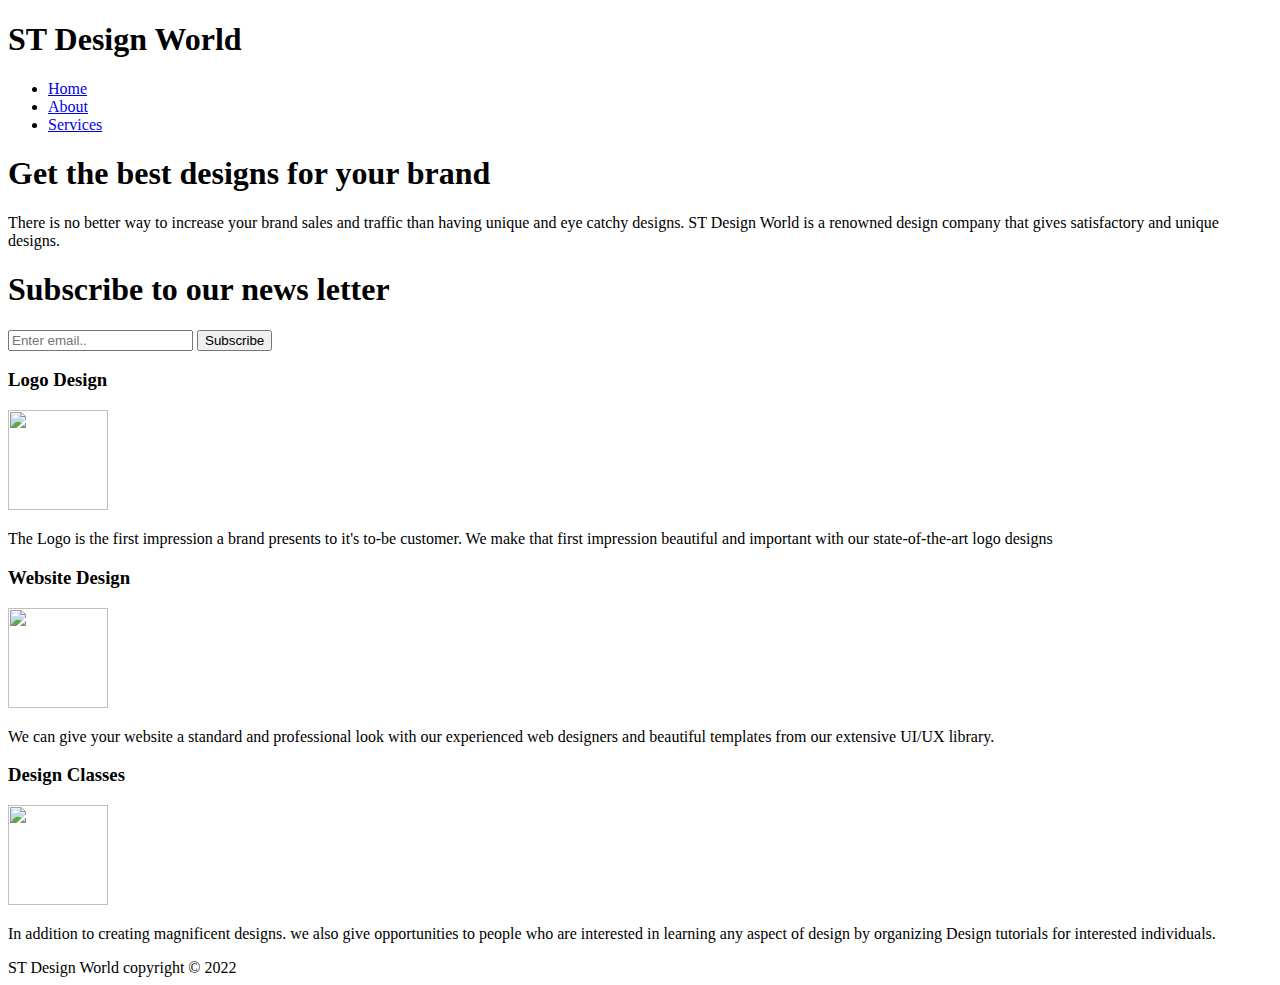
==== index.html @ ddb2e2e5 "Add files via upload" ====
<!DOCTYPE html>
<html lang="en">
<head>
				<meta charset="UTF-8">
				<meta name="viewpor"
				content="width=device-width, initial-scale=1.0">
				<title>ST Design Project</title>
				<link rel="stylesheet" href="./CSS/style.css">
</head>
<body>
				
				<header>
								<div class="container">
												<div id="branding">
																<h1><span class="highlight">ST</span> Design World</h1>
												</div>
												
												<nav>
																<ul>
																				<li class="current"><a href="index.html">Home</a></li>
																				<li><a href="about.html">About</a></li>
																				<li><a href="services.html">Services</a></li>
																</ul>
												</nav>
								</div>
				</header>
				
				<section id="showcase">
								<div class="container">
											<h1>Get the best designs for your brand</h1>	
											<p>There is no better way to increase your brand sales and traffic than having unique and eye catchy designs. ST Design World is a renowned design company that gives satisfactory and unique designs.</p>
								</div>
				</section>
				
				<section id="newsletter">
								<div class="container">
												<h1>Subscribe to our news letter</h1>
												<form>
																<input type="email" placeholder="Enter email.." required>
																<button type="submit" class="button_1">Subscribe</button>
												</form>
								</div>
				</section>
				
				<section id="boxes">
								<div class="container">
												<div class="box">
																<h3>Logo Design</h3>
																<img src="./img/logo.jpg" alt="" width="100px" height="100px">
																<p>The Logo is the first impression a brand presents to it's to-be customer. We make that first impression beautiful and important with our state-of-the-art logo designs</p>
												</div>
												
												 <div class="box">
												 				<h3>Website Design</h3>
												 				<img src="./img/web_design.jpg" alt="" width="100px" height="100px">
												 				<p>We can give your website a standard and professional look with our experienced web designers and beautiful templates from our extensive UI/UX library. </p>
												 </div>
												 
												 <div class="box">
												 				<h3>Design Classes</h3>
												 				<img src="./img/graphics_2.jpg" alt="" width="100px" height="100px">
												 				<p>In addition to creating magnificent designs. we also give opportunities to people who are interested in learning any aspect of design by organizing Design tutorials for interested individuals.</p>
												 </div>
												 
							 </div>
					</section>
					
					<footer>ST Design World copyright © 2022</footer>
</body>
</html>
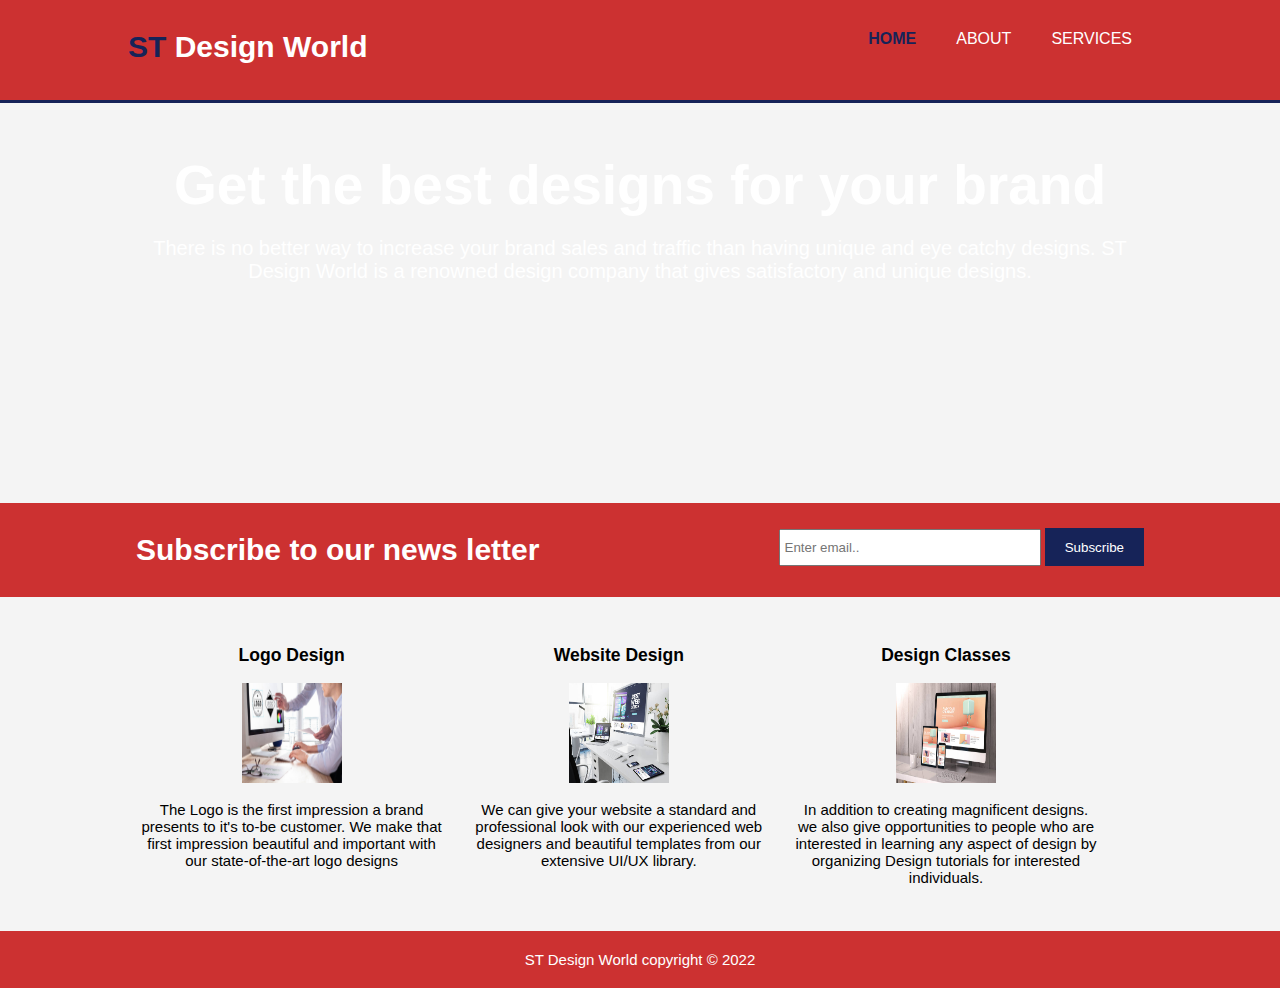
==== commit 189e1589: "Update index.html" ====
--- a/index.html
+++ b/index.html
@@ -5,7 +5,7 @@
 				<meta name="viewpor"
 				content="width=device-width, initial-scale=1.0">
 				<title>ST Design Project</title>
-				<link rel="stylesheet" href="./CSS/style.css">
+				<link rel="stylesheet" href="style.css">
 </head>
 <body>
 				
@@ -46,19 +46,19 @@
 								<div class="container">
 												<div class="box">
 																<h3>Logo Design</h3>
-																<img src="./img/logo.jpg" alt="" width="100px" height="100px">
+																<img src="logo.jpg" alt="" width="100px" height="100px">
 																<p>The Logo is the first impression a brand presents to it's to-be customer. We make that first impression beautiful and important with our state-of-the-art logo designs</p>
 												</div>
 												
 												 <div class="box">
 												 				<h3>Website Design</h3>
-												 				<img src="./img/web_design.jpg" alt="" width="100px" height="100px">
+												 				<img src="web_design.jpg" alt="" width="100px" height="100px">
 												 				<p>We can give your website a standard and professional look with our experienced web designers and beautiful templates from our extensive UI/UX library. </p>
 												 </div>
 												 
 												 <div class="box">
 												 				<h3>Design Classes</h3>
-												 				<img src="./img/graphics_2.jpg" alt="" width="100px" height="100px">
+												 				<img src="graphics_2.jpg" alt="" width="100px" height="100px">
 												 				<p>In addition to creating magnificent designs. we also give opportunities to people who are interested in learning any aspect of design by organizing Design tutorials for interested individuals.</p>
 												 </div>
 												 
--- a/style.css
+++ b/style.css
@@ -0,0 +1,196 @@
+html {font-size: 10px;}
+body {
+				font: 1.5rem Arial, Helvetica, sans-serif;
+				margin: 0;
+				padding: 0;
+				background-color: #f4f4f4;
+}
+.container {
+				width: 80%;
+				margin: auto;
+				padding: 0;
+				overflow: hidden;
+				
+}
+ul {
+				margin: 0;
+				padding: 0;
+}
+.button_1 {
+				height: 38px;
+				background-color: #162358;
+				border: 0;
+				padding-left: 20px;
+				padding-right: 20px;
+				color: #ffffff;
+}
+.dark {
+				padding: 15px;
+				background-color: #162358;
+				color: #ffffff;
+				margin-top: 10px;
+				margin-bottom: 10px;
+}
+
+/* Header */
+
+Header {
+				background: #cc3131;
+				color: white;
+			 padding-top: 30px;
+			 min-height: 70px; /* media */
+			 border-bottom: #162358 3px solid;
+}
+header ul {
+  
+}
+header a {
+				color: #ffffff;
+				text-transform: uppercase;
+				text-decoration: none;
+				font-size: 1.6rem;
+}
+header li {
+           float: left;
+           display: inline;
+           padding: 0 20px 0 20px;
+           }
+header #branding{
+                 float: left;
+}
+header #branding h1 {
+				margin: 0px;
+}
+header nav {
+      float: right;
+				margin-top: 0px;
+}
+header .highlight, header .current a{
+				color: #162358;
+				font-weight: bold;
+}
+header a:hover{
+				color: #0003ff;
+				font-weight: bold;
+}
+
+/* showcase */
+#showcase {
+				background: url("/storage/emulated/0/TrebEdit/showcase.jpg") no-repeat;
+				min-height: 400px;
+				background-size: cover;
+				text-align: center;
+				color: #ffffff;
+}
+#showcase h1{
+         margin-top: 50px;
+         font-size: 55px; /* media */
+         margin-bottom: 10px
+}
+#showcase p {
+				font-size: 20px;
+}
+
+/* newsletter */
+#newsletter {
+				background: #cc3131;
+				color: #ffffff;
+				padding: 10px;
+}
+#newsletter h1 {
+				float: left;
+}
+#newsletter form {
+                  float: right;
+                  margin-top: 15px;
+                  }
+#newsletter input[type="email"]{
+				padding: 4px;
+				height: 25px;
+				width: 250px;
+}
+
+/* boxes */
+#boxes {
+				margin-top: 20px;
+}
+#boxes .container{display: flex;}
+#boxes .box {
+				text-align: center;
+				width: 30%;
+				padding: 10px; 
+}
+
+/* sidebar */
+aside#sidebar {
+				float: right;
+				width: 30%;
+				margin-top: 10px;
+}
+
+/* main-col */
+article#main-col {
+				float: left;
+				width: 65%;
+}
+
+/* services */
+ul#services li {
+				list-style-type: none;
+				padding: 20px;
+				border: #cccccc solid 1px;
+				margin-bottom: 5px;
+				background: #e6e6e6;
+}
+.sideform input{
+				padding: 4px;
+}
+.button_2{
+				padding-left: 20px:
+				padding-right: 20px;
+				color: #ffffff;
+				background: #cc3131;
+				border: 0;
+				height: 38px;
+}
+
+/* footer */
+footer {
+				padding: 20px;
+				margin-top: 20px;
+				color: #ffffff;
+				background-color: #cc3131;
+				text-align: center;
+}
+
+
+
+
+
+
+@media screen and (max-width: 480px) {
+				Header {min-height: 70px;}
+				header #branding, header nav, header nav li {
+								float: none;
+				}
+				header #branding{margin-bottom: 10px;}
+				header ul {display: flex;}
+				#showcase h1{font-size: 3.2rem;}
+				#showcase p{font-size: 1.8rem;}
+				.button_1, .button_2{
+				width: 100%;
+				margin-top: 5px;
+				}
+				#boxes .container{
+				display: flex;
+				flex-direction: column;
+				}
+				#boxes .box {width: 100%;	}
+				 aside#sidebar, article#main-col {     float: none;
+				 width: 100%;}
+				 #newsletter form input[type="email"], .sideform input, .sideform textarea {
+				 				width: 100%;
+				 				margin-bottom: 5px;
+				 }
+				
+}
